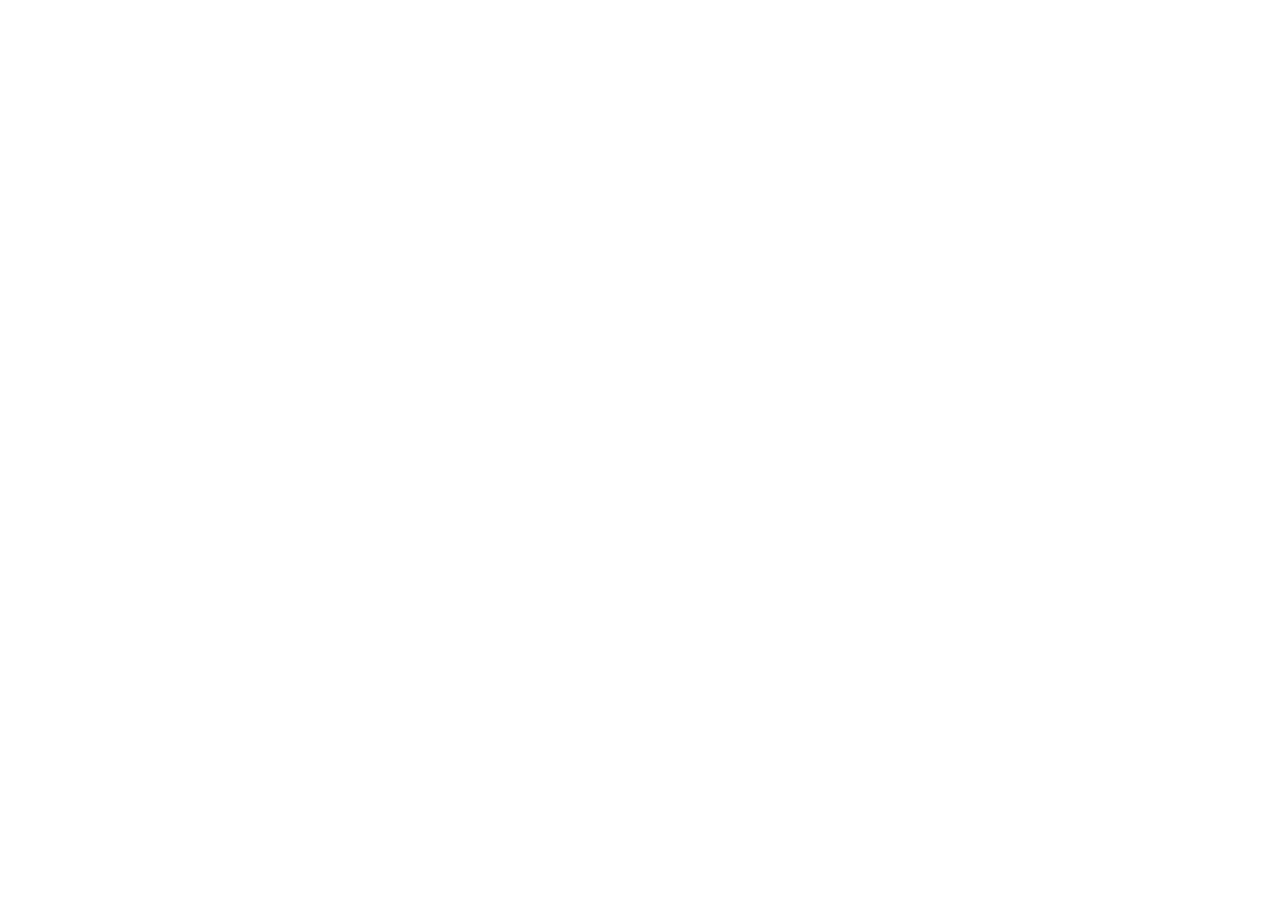
==== index.html @ 9b6a6b15 "Build file structure" ====
<!DOCTYPE html>
<html lang="en">

<head>
    <!-- Character Encoding -->
    <meta charset="UTF-8">
    
    <!-- Viewport Settings for Responsive Design -->
    <meta name="viewport" content="width=device-width, initial-scale=1.0, maximum-scale=1.0, user-scalable=no">
    
    <!-- Description for SEO and Social Media -->
    <meta name="description" content="Spotifly - A Spotify Clone for seamless music streaming.">
    
    <!-- Keywords for SEO -->
    <meta name="keywords" content="music, streaming, Spotifly, Spotify Clone">
    
    <!-- Author Information -->
    <meta name="author" content="Ege Uysal">
    
    <!-- Prevents Duplicate Content and Directs Search Engines -->
    <meta name="robots" content="index, follow">
    
    <!-- Open Graph Tags for Social Media -->
    <meta property="og:title" content="Spotifly - Stream Music Seamlessly">
    <meta property="og:description" content="Discover and stream music with Spotifly.">
    <meta property="og:image" content="Assets/preview.png">
    <meta property="og:url" content="https://Spotifly.com">
    <meta property="og:type" content="website">
    
    <!-- Twitter Card for Twitter Sharing -->
    <meta name="twitter:card" content="summary_large_image">
    <meta name="twitter:title" content="Spotifly - Stream Music Seamlessly">
    <meta name="twitter:description" content="Discover and stream music with Spotifly.">
    <meta name="twitter:image" content="Assets/preview.png">
    
    <!-- Theme Color for Mobile Browsers -->
    <meta name="theme-color" content="#1DB954">
    
    <!-- Favicon and Icons -->
    <!-- Ensure correct paths to your favicon files -->
    <link rel="icon" href="favicon.ico"> <!-- If favicon.ico is in the root directory -->
    <link rel="apple-touch-icon" href="Assets/apple-touch.png">
    <link rel="icon" type="image/png" sizes="32x32" href="Assets/favicon32.png">
    
    <!-- Title of the Page -->
    <title>Spotifly</title>
    
    <!-- External CSS -->
    <link rel="stylesheet" href="styles.css">
    
    <!-- Security Headers -->
    <meta http-equiv="X-UA-Compatible" content="IE=edge">
    <meta http-equiv="Content-Security-Policy" content="default-src 'self'; script-src 'self'; style-src 'self' 'unsafe-inline';">

    <!-- Mobile Optimization -->
    <meta name="mobile-web-app-capable" content="yes">
    <meta name="apple-mobile-web-app-status-bar-style" content="black-translucent">

    <!-- PWA Support -->
    <meta name="manifest" href="Files/manifest.json">

    <!-- Fonts -->
    <link rel="preconnect" href="https://fonts.googleapis.com">
    <link rel="preconnect" href="https://fonts.gstatic.com" crossorigin>
    <link href="https://fonts.googleapis.com/css2?family=Montserrat:ital,wght@0,100..900;1,100..900&family=Poppins:wght@300;400;500;600;700&display=swap" rel="stylesheet">
</head>

<body>
    <!-- Main content of the page goes here -->
    
    <!-- External JavaScript -->
    <script src="script.js"></script>
</body>

</html>
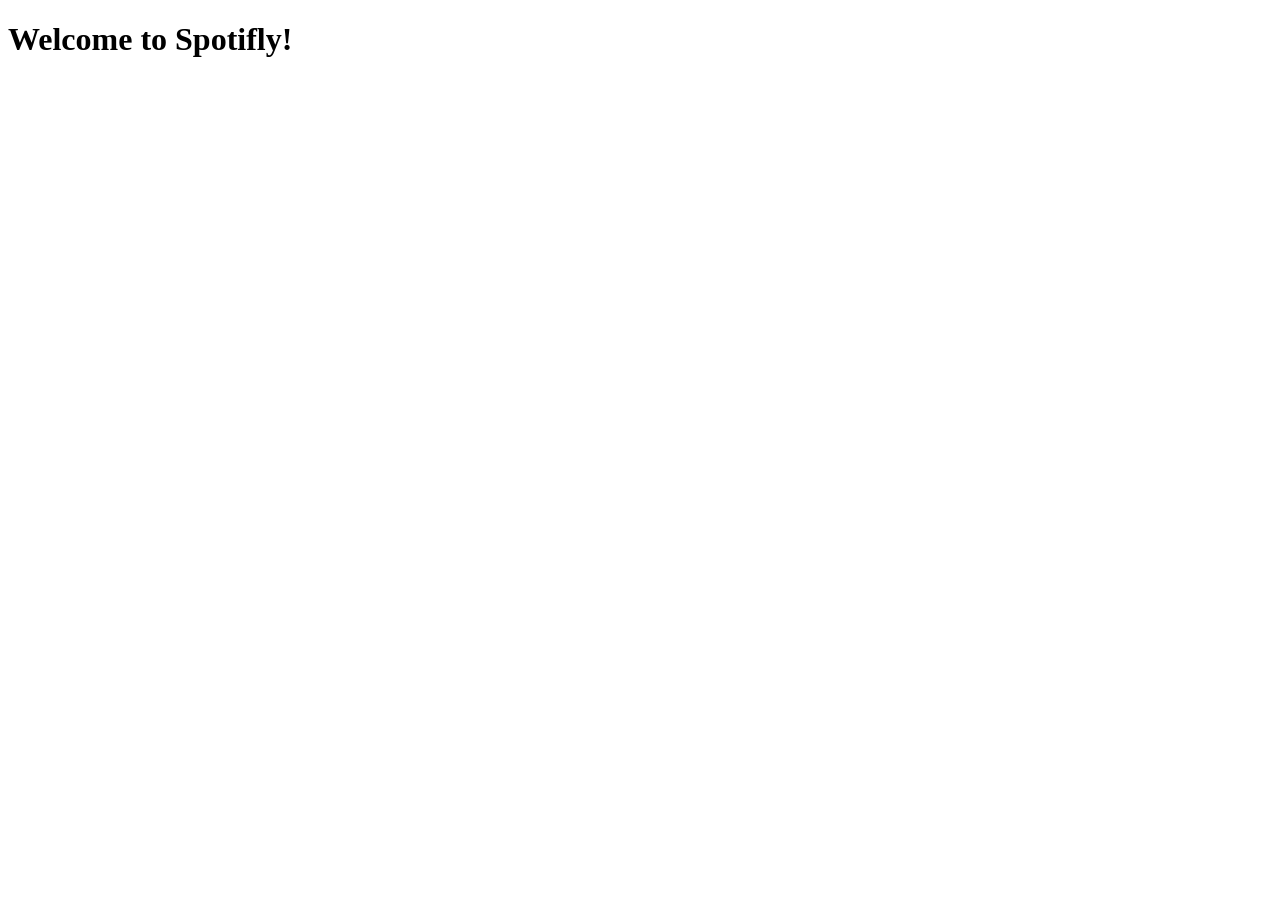
==== commit a999c5a9: "Update index.html" ====
--- a/index.html
+++ b/index.html
@@ -67,9 +67,11 @@
 
 <body>
     <!-- Main content of the page goes here -->
-    
+    <header class="container">
+        <h1 class="heading">Welcome to Spotifly!</h1>
+    </header>
     <!-- External JavaScript -->
     <script src="script.js"></script>
 </body>
 
-</html>+</html>
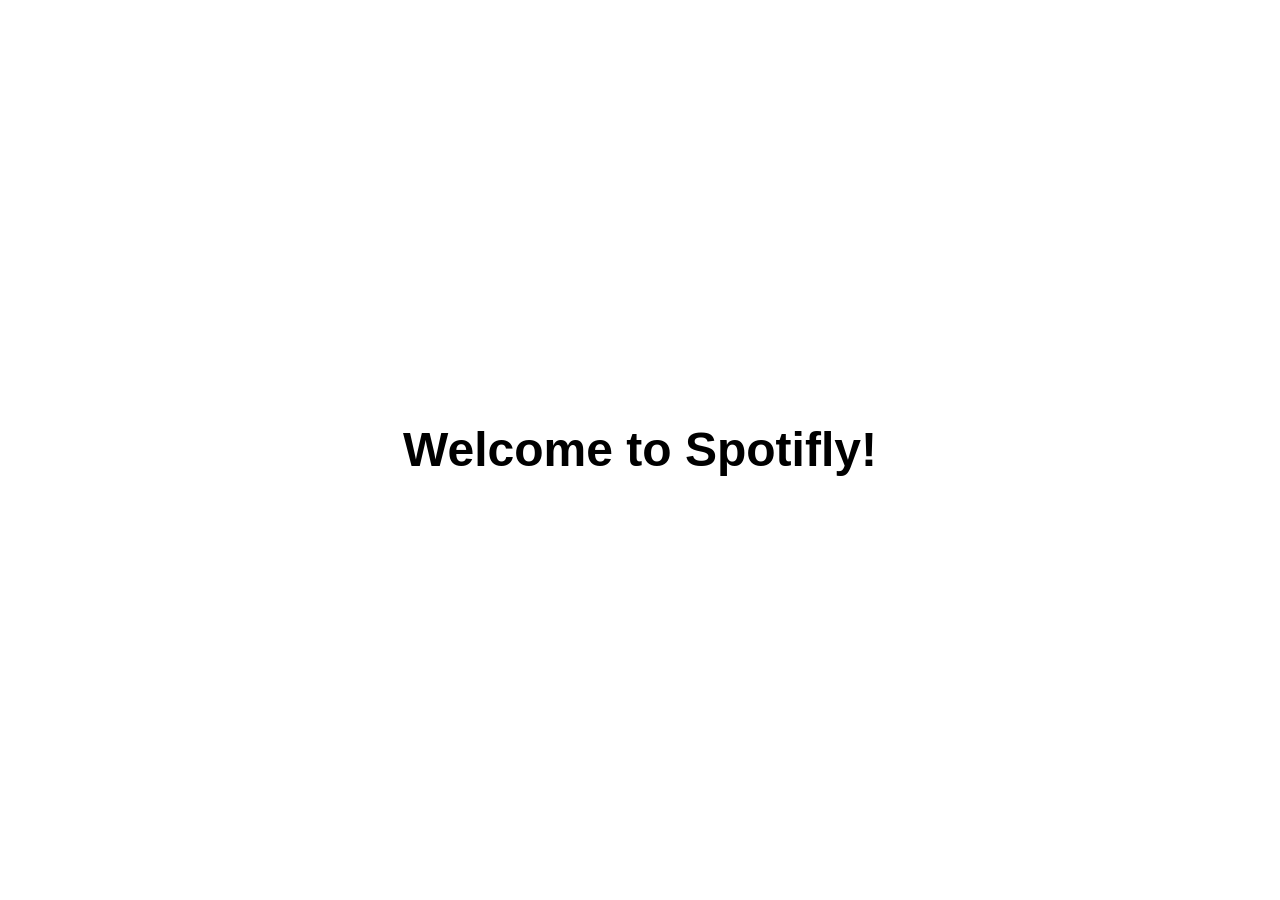
==== commit 90df57d7: "Update index.html" ====
--- a/index.html
+++ b/index.html
@@ -57,7 +57,7 @@
     <meta name="apple-mobile-web-app-status-bar-style" content="black-translucent">
 
     <!-- PWA Support -->
-    <meta name="manifest" href="Files/manifest.json">
+    <meta name="manifest" href="manifest.json">
 
     <!-- Fonts -->
     <link rel="preconnect" href="https://fonts.googleapis.com">
--- a/styles.css
+++ b/styles.css
@@ -0,0 +1,26 @@
+* {
+  margin: 0;
+  padding: 0;
+  box-sizing: border-box;
+}
+
+html {
+  font-size: 62.5%;
+}
+
+body {
+  display: flex;
+  align-items: center;
+  justify-content: center;
+  width: 100vw;
+  height: 100vh;
+  font-family: sans-serif;
+  text-align: center;
+  -webkit-font-smoothing: antialiased;
+  -moz-osx-font-smoothing: grayscale;
+}
+
+.heading {
+  font-size: 4.8rem;
+  line-height: 1.2;
+}
